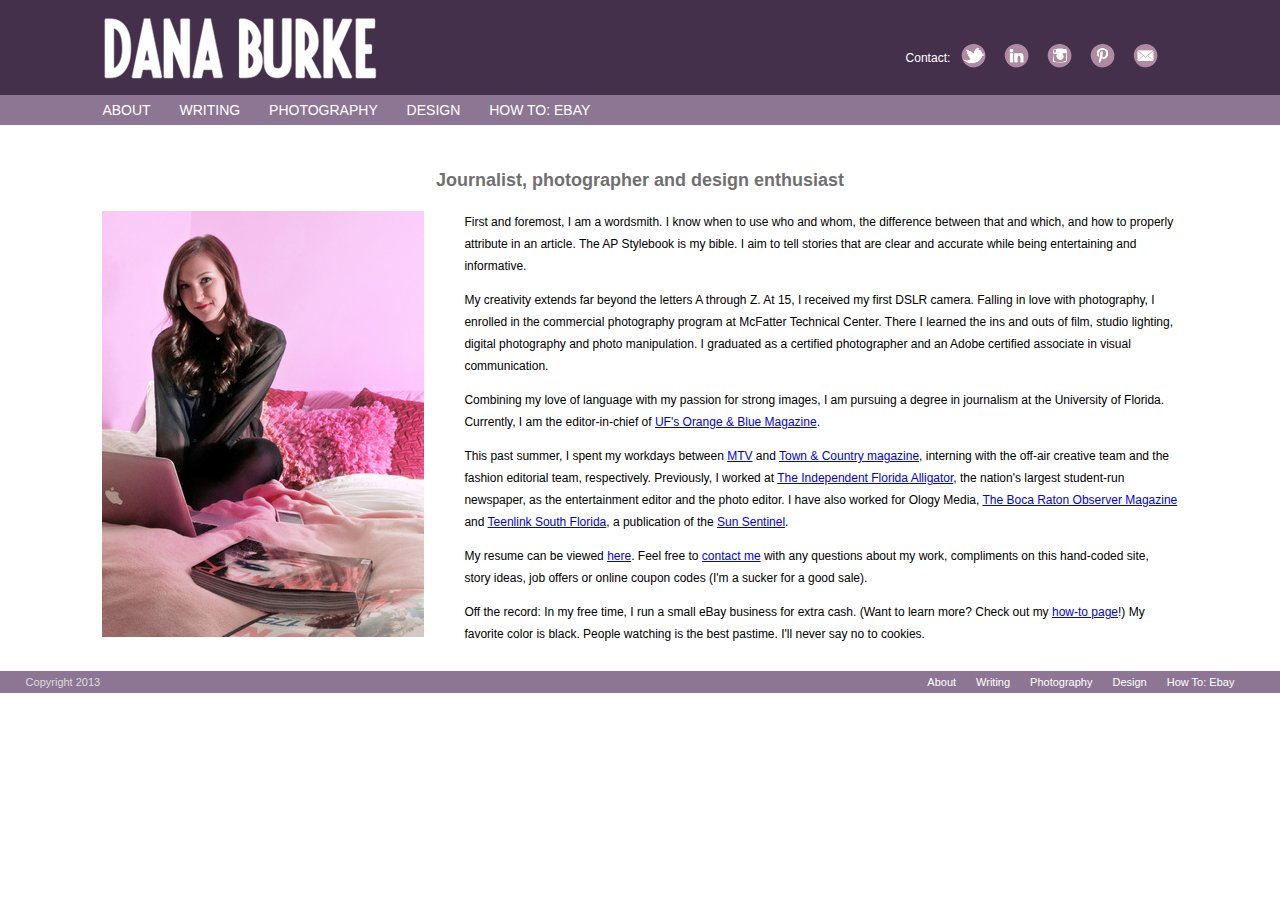
==== index.html @ 1979ba76 "updated css" ====
<!DOCTYPE html>
<html>
    <head>
        <title>Dana Burke: Journalist, Photographer and Design Enthusiast</title>
        <meta http-equiv="Content-Type" content="text/html; charset=UTF-8" />
        <link rel="stylesheet" href="css/base.css" />
    </head>
    <body>
    <header>
        <div id="social">
            <p>Contact:</p>
            <a href="http://www.twitter.com/dana_burke"><img src="images/twitter.png" alt="Twitter"/></a>
            <a href="http://www.linkedin.com/in/danamburke/"><img src="images/linkedin.png" alt="LinkedIn"/></a>
            <a href="http://www.instagram.com/dana_burke"><img src="images/instagram.png" alt="Instagram"/></a>
            <a href="http://www.pinterest.com/danaburke"><img src="images/pinterest.png" alt="Pinterest"/></a>
            <a href="mailto:dana@danaburke.com"><img src="images/mail.png" alt="email Dana Burke"/></a>
             </div>
        
             <div id="logo">
                 <a href="index.html"> <img src="images/logo.png" alt="Dana Burke"/> </a>
             </div>

<nav>
    <a href="index.html">About</a>
    <a href="writing.html">Writing</a>
    <a href="photography.html">Photography</a>
    <a href="design.html">Design</a>
    <a href="howto.html">How To: eBay</a>
 </nav>
        
         <h1>Dana Burke: Journalist, Photographer and Design Enthusiast</h1>
</header>
        
<article>
        <h2>Journalist, photographer and design enthusiast</h2>
    <div id="about">
    <img alt="Dana Burke" src="images/dana.jpg"/> </div> 
    <p>First and foremost, I am a wordsmith. I know when to use who and whom, the difference between that and which, and how to properly attribute in an article. The AP Stylebook is my bible. I aim to tell stories that are clear and accurate while being entertaining and informative.</p>
    <p>My creativity extends far beyond the letters A through Z. At 15, I received my first DSLR camera. Falling in love with photography, I enrolled in the commercial photography program at McFatter Technical Center. There I learned the ins and outs of film, studio lighting, digital photography and photo manipulation. I graduated as a certified photographer and an Adobe certified associate in visual communication.</p>
    <p>Combining my love of language with my passion for strong images, I am pursuing a degree in journalism at the University of Florida. Currently, I am the editor-in-chief of <a href="http://www.oandbmagazine.com">UF's Orange & Blue Magazine</a>.</p>
    <p>This past summer, I spent my workdays between <a href="http://www.mtv.com">MTV</a> and <a href="http://www.townandcountrymag.com/">Town & Country magazine</a>, interning with the off-air creative team and the fashion editorial team, respectively. Previously, I worked at <a href="http://www.alligator.org">The Independent Florida Alligator</a>, the nation's largest student-run newspaper, as the entertainment editor and the photo editor. I have also worked for Ology Media, <a href="http://www.bocaratonobserver.com/">The Boca Raton Observer Magazine</a> and <a href="http://www.sun-sentinel.com/teenlink/">Teenlink South Florida</a>, a publication of the <a href="http://www.sun-sentinel.com/">Sun Sentinel</a>.</p>
    <p>My resume can be viewed <a href="images/danaburke_site_resume.pdf">here</a>. Feel free to <a href="mailto:dana@danaburke.com">contact me</a> with any questions about my work, compliments on this hand-coded site, story ideas, job offers or online coupon codes (I'm a sucker for a good sale).</p>

<p>Off the record: In my free time, I run a small eBay business for extra cash. (Want to learn more? Check out my <a href="howto.html">how-to page</a>!) My favorite color is black. People watching is the best pastime. I'll never say no to cookies.</p>
        </article>
        <footer>
            <p>Copyright 2013
    <a href="howto.html">How To: Ebay</a>
    <a href="design.html">Design</a>
    <a href="photography.html">Photography</a>
    <a href="writing.html">Writing</a>
    <a href="index.html">About</a>   
            </p>
            
    <div id="bounce">
    <a href='#top'>Back to Top</a>
        </div>
      
        </footer>
        
    </body>
</html>
---- css/base.css ----
* {
    box-sizing: border-box;
      margin: 0;
    padding: 0;
}


header {
    background-color: #45304b;
    color: #ffffff;
    height: 105px;
    margin-bottom: 50px;
}

header h1 {
        line-height: 0px;
      margin-bottom: 0px;
    text-indent: -10000px;
}

#logo {
    height: 85px;
    margin: 0 0 10px 0;
    padding: 15px 8% 0px 8%; /* TRouBLe */
}
 
#social {
    float: right;
    margin-right: 8%;
}

#social p{
    font-family: helvetica, arial, sans-serif;
    font-size: 12px;
    padding: 15px 0 0 0px;
    margin: 32px 20px -20px -60px;
}

#social img{
    width: 25px;
    margin: -6px -5px;
}

header nav {
    clear: both;
    font-family: helvetica, arial, sans-serif;
    font-size: 14px;
    text-transform:uppercase;
    background-color: #8d7693;
    color: #ffffff;
    height: 30px;
    padding-top: 7px;
    padding-right: 0;
    padding-bottom: 0;
    padding-left: 8%;
}

header a {
    color: #ffffff;
    margin-right: 25px;
    text-decoration: none;
}

header a:hover {
    color: #FFF0F5;
    text-decoration: underline;
}

header a:active {
    text-decoration: underline;
}

body {
    font-size: 12px;
}

p {
    font-family: helvetica, arial, sans-serif;
    line-height: 22px;
    margin-bottom: 12px;
}

article {
    clear: both;
    margin: 5% 8% 2% 8%;
}

article h1 {
     font-size: 24px;
    color:#4D067D;
    font-family: helvetica, arial, sans-serif;
    line-height: 22px;
    padding-bottom: 10px;
    text-align: center;
}

article h2 {
     font-size: 18px;
    color:#707070;
    font-family: helvetica, arial, sans-serif;
    line-height: 22px;
    padding-bottom: 20px;
    text-align:center;
}

article img {
    border: 0px solid #ffffff;
    padding-right: 0px;
    float: left;
}

#about img{
padding-right: 40px;
padding-bottom: 2%;
}

#contact p {
padding-top:10px;
 float: none;
 clear: both;
 text-align: left;
align-content: center;
max-width: 60%;
margin: 0 20% 0 20%;
}

#clips {
    float: none;
     clear: both;
     text-align: center;
    align-content: center;
    }
    
#clips img{
    float: none;
    clear: both;
width: 25%;
margin-bottom: 30px;
margin-right: 40px;
    margin-left: 30px;
    border: 2px;
border-style:solid;
border-color: #000000; 
}

#photography {
    float: none;
     clear: both;
     text-align: center;
    align-content: center;
    }

#photography img{
    float: none;
    clear: both;
    width:90%;
    max-width: 600px;
    margin-top: 0;
    margin-right: 5%;
    margin-bottom: 0px;
    margin-left: 5%;
}

#photography p{
    color: #aaaaaa;
    line-height: 16px;
    float: none;
    clear: both;
    margin: 0px 10% 50px 10%;
}

#design {
    float: none;
     clear: both;
     text-align: center;
    align-content: center;
    }

#design img {
    float: none;
    clear: both;
    align-content: center;
width: 20%;
margin: 15px 5% 25px 5%;
    
border: 2px;
border-style:solid;
border-color: #000000; 
}

footer {
    clear: both;
    margin-bottom: -16px;
    font-family: helvetica, arial, sans-serif;
    font-size: 11px;
    background-color: #8d7693;
    color: #dddddd;
    padding-left: 2%;
    padding-right: 2%;
}

footer a {
    color: #ffffff;
    float: right;
    padding-right: 20px;
    text-decoration: none;
}

footer a:hover {
    text-decoration: underline;
}

#bounce a{
    display:none;
     line-height: 0px;
      margin-top: 0px;
    text-indent: -10000px;
}


@media screen and (max-width: 700px) {
    
    * {
    box-sizing: border-box;
      margin: 0px;
    padding: 0px;
    }
    
    * img {
        max-width: 300px;
    }

    header {
        float: none;
        height: 375px;
        padding: 0px;
        margin: 0px;
    }
    
    #social {
        text-align:center;
    float: none;
    margin-left: 10%;
    }
    
    #social p{
    float: none;
    padding: 0;
    margin: 0;
    line-height: 0;
    visibility:hidden;
    }
    
    #social img{
        align-content:center;
        width: 30px;
        clear: both;
        padding: 0;
        margin: 25px -10px 0 0;
    }
    
    #logo {
        margin: 0;
        text-align:center;
    }
    
    #logo img{
        clear: both;
     width: 100%;
        padding: 5px 20px 10px 20px;
    }
    
    #about img {
        width: 100%;
        padding-right: 20px;
        padding-left: 20px;
        padding-bottom: 20px;
    }
    
    body { 
        margin: 0%;
        padding: 0px;
    }    
    
    header nav {
        height: 0px;
        padding: 0;
        margin: 15px 10% 0 10%;
        
        
}

nav a {
    font-family: helvetica, arial, sans-serif;
    font-size: 16px;
    text-transform:uppercase;
    background-color: #8d7693;
    border-radius: 10px;
    color: #ffffff;
    text-align: center;
    display: block;
    text-decoration: none;
    text-align: center;
    align-content: center;
    width: 100%;
    line-height: 30px;
    margin-top: 10px;
}

nav a:hover {
    color: #FFF0F5;
        text-decoration: underline;
}
        
 article h1, h2 {
            text-align: center;
            margin-top: 0px;
            padding: 10px 0 15px 0;
        line-height: 30px;
    }
    
p {
        font-size: 12px;
        padding: 5px;
    }
    
#clips {
    float: none;
     clear: both;
     text-align: center;
    align-content: center;
    }
    
#clips img{
    float: none;
    clear: both;
    width: 100%;
    margin-bottom: 30px;
    margin-right: 0px;
    margin-left: 0px;
}    

#photography {
    float: none;
     clear: both;
     text-align: center;
    align-content: center;
    }

    
#photography img{
    float: none;
    clear: both;
    width: 100%;
    margin-top: 0;
    margin-right: 0px;
    margin-bottom: 5px;
    margin-left: 0px;
}
    
    #photography p{
    color: #aaaaaa;
    line-height: 16px;
    float: none;
    clear: both;
     margin: 0 10% 50px 10%;
    }

    #design {
        float: none;
        clear: both;
        text-align: center;
    align-content: center;
    }

#design img{
    float: none;
    clear: both;
    width: 100%;
    margin-top: 0;
    margin-right: 0px;
    margin-bottom: 25px;
    margin-left: 0px;
}
    
#contact {
    float: none;
    align-content: center;
    }

#contact img{
    width: 100%;
    padding-bottom: 10px;
    padding-right: 30px;
    padding-left: 30px;
}

    
footer {
        padding: 0 10%;
    }
    
footer a{
        display:none;
     line-height: 0px;
      margin-top: 0px;
    text-indent: -10000px;
    }
    
footer #bounce a{
    display:block;
    visibility:visible;
    font-family: helvetica, arial, sans-serif;
    font-size: 16px;
    color: #8d7693;
    text-transform:uppercase;
    background-color: #ffffff;
    border-color:#8d7693;
    border-style:solid;
    border-radius: 10px;
    text-decoration: none;
    text-align: center;
    align-content: center;
    width: 100%;
    line-height: 30px;
    text-indent: 10px;
    margin-top: -5px;
    margin-bottom: 15px;
    }
    
footer #bounce a:hover{
    text-decoration: underline;
    }
}
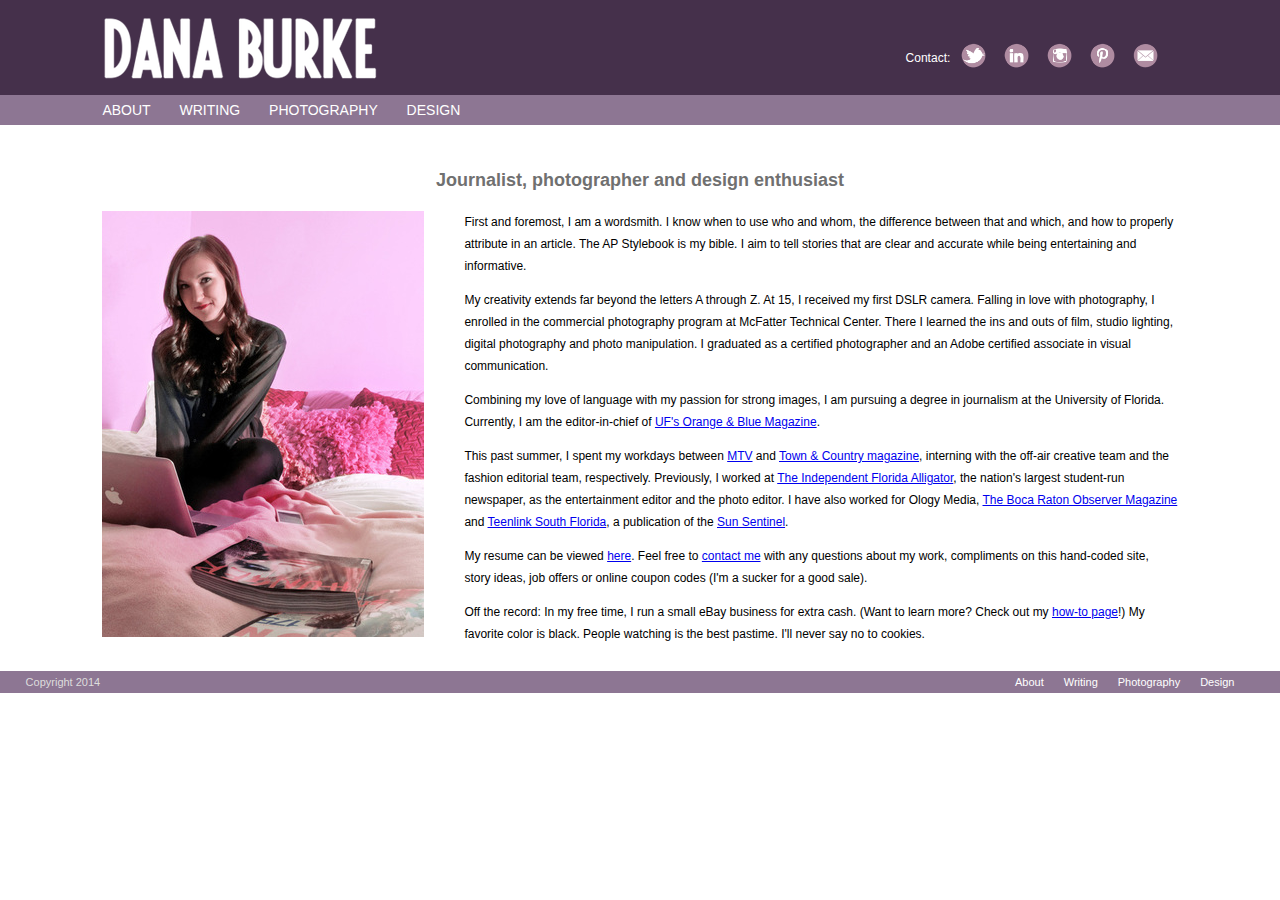
==== commit c67f0a74: "deleted how to" ====
--- a/index.html
+++ b/index.html
@@ -25,7 +25,6 @@
     <a href="writing.html">Writing</a>
     <a href="photography.html">Photography</a>
     <a href="design.html">Design</a>
-    <a href="howto.html">How To: eBay</a>
  </nav>
         
          <h1>Dana Burke: Journalist, Photographer and Design Enthusiast</h1>
@@ -44,8 +43,7 @@
 <p>Off the record: In my free time, I run a small eBay business for extra cash. (Want to learn more? Check out my <a href="howto.html">how-to page</a>!) My favorite color is black. People watching is the best pastime. I'll never say no to cookies.</p>
         </article>
         <footer>
-            <p>Copyright 2013
-    <a href="howto.html">How To: Ebay</a>
+            <p>Copyright 2014
     <a href="design.html">Design</a>
     <a href="photography.html">Photography</a>
     <a href="writing.html">Writing</a>
--- a/css/base.css
+++ b/css/base.css
@@ -90,7 +90,7 @@
     color:#4D067D;
     font-family: helvetica, arial, sans-serif;
     line-height: 22px;
-    padding-bottom: 10px;
+    margin-bottom: 10px;
     text-align: center;
 }
 
@@ -99,8 +99,26 @@
     color:#707070;
     font-family: helvetica, arial, sans-serif;
     line-height: 22px;
-    padding-bottom: 20px;
+    margin-bottom: 20px;
     text-align:center;
+}
+
+article h3 {
+     font-size: 16px;
+    color:#000000;
+    font-family: helvetica, arial, sans-serif;
+    line-height: 22px;
+    margin-bottom: 20px;
+
+}
+
+article h4 {
+     font-size: 14px;
+    color:#707070;
+    font-family: helvetica, arial, sans-serif;
+    line-height: 22px;
+    margin-bottom: 5px;
+
 }
 
 article img {
@@ -112,6 +130,28 @@
 #about img{
 padding-right: 40px;
 padding-bottom: 2%;
+}
+
+#ebay img{
+max-width: 400px;
+padding: 0 50px 30px 0px;
+}
+
+#korrie img{
+    clear: both;
+    float: right;
+    max-width: 400px;
+padding: 0 0px 0px 50px;
+}
+ 
+#korrie p{
+    clear: both;
+    float: right;
+      font-size: 10px;
+    color:#707070;
+    font-family: helvetica, arial, sans-serif;
+    line-height: 12px;
+    padding: 0 0 10px 100px;
 }
 
 #contact p {
@@ -188,6 +228,48 @@
 border-color: #000000; 
 }
 
+#video {
+    float: none;
+    text-align: center;
+    width: 100%;
+    max-width: 800px;
+    margin-left:auto;
+    margin-right: auto;
+    height: auto;
+    margin-bottom: 30px;
+    margin-top: 15px;
+    }
+
+.video-wrapper {
+	width: 600px;
+	max-width: 100%;
+}
+
+.video-container {
+	position: relative;
+	padding-bottom: 56.25%;
+	padding-top: 30px;
+	height: 0;
+	overflow: hidden;
+}
+
+.video-container iframe,  
+.video-container object,  
+.video-container embed {
+	position: absolute;
+	top: 0;
+	left: 0;
+	width: 100%;
+	height: 100%;
+}
+
+#tips {
+    background: #FFF0F5;
+    padding: 40px;
+    border-radius: 30px;
+    margin-bottom: 40px;
+}
+
 footer {
     clear: both;
     margin-bottom: -16px;
@@ -275,6 +357,24 @@
         padding-right: 20px;
         padding-left: 20px;
         padding-bottom: 20px;
+    }
+    
+    #ebay img {
+        width: 60%;
+        padding-right: 20px;
+        padding-bottom: 15px;
+    }
+    
+    #korrie img{
+          width: 100%;
+        max-width: 300px;
+        padding-left: 25px;
+    }
+    
+    #korrie p{
+        margin-bottom: 0px;
+        padding-bottom: 15px;
+        padding-left: 25px;
     }
     
     body { 
@@ -394,6 +494,9 @@
     padding-right: 30px;
     padding-left: 30px;
 }
+    
+#video {
+    }
 
     
 footer {
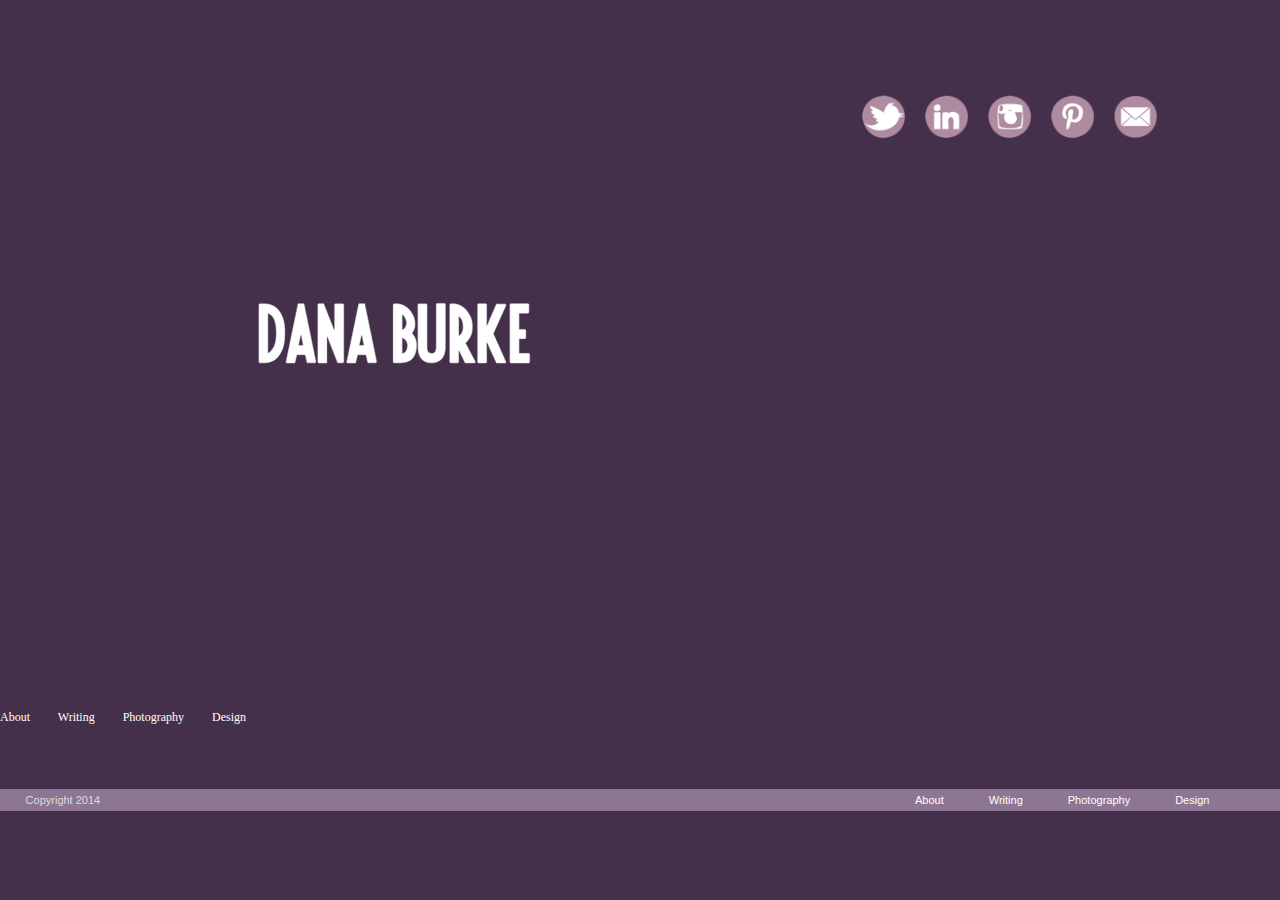
==== commit 1970caca: "updated home page" ====
--- a/index.html
+++ b/index.html
@@ -1,14 +1,13 @@
 <!DOCTYPE html>
 <html>
     <head>
-        <title>Dana Burke: Journalist, Photographer and Design Enthusiast</title>
+        <title>DANA BURKE</title>
         <meta http-equiv="Content-Type" content="text/html; charset=UTF-8" />
-        <link rel="stylesheet" href="css/base.css" />
+        <link rel="stylesheet" href="css/home.css" />
     </head>
     <body>
     <header>
         <div id="social">
-            <p>Contact:</p>
             <a href="http://www.twitter.com/dana_burke"><img src="images/twitter.png" alt="Twitter"/></a>
             <a href="http://www.linkedin.com/in/danamburke/"><img src="images/linkedin.png" alt="LinkedIn"/></a>
             <a href="http://www.instagram.com/dana_burke"><img src="images/instagram.png" alt="Instagram"/></a>
@@ -27,20 +26,7 @@
     <a href="design.html">Design</a>
  </nav>
         
-         <h1>Dana Burke: Journalist, Photographer and Design Enthusiast</h1>
-</header>
-        
 <article>
-        <h2>Journalist, photographer and design enthusiast</h2>
-    <div id="about">
-    <img alt="Dana Burke" src="images/dana.jpg"/> </div> 
-    <p>First and foremost, I am a wordsmith. I know when to use who and whom, the difference between that and which, and how to properly attribute in an article. The AP Stylebook is my bible. I aim to tell stories that are clear and accurate while being entertaining and informative.</p>
-    <p>My creativity extends far beyond the letters A through Z. At 15, I received my first DSLR camera. Falling in love with photography, I enrolled in the commercial photography program at McFatter Technical Center. There I learned the ins and outs of film, studio lighting, digital photography and photo manipulation. I graduated as a certified photographer and an Adobe certified associate in visual communication.</p>
-    <p>Combining my love of language with my passion for strong images, I am pursuing a degree in journalism at the University of Florida. Currently, I am the editor-in-chief of <a href="http://www.oandbmagazine.com">UF's Orange & Blue Magazine</a>.</p>
-    <p>This past summer, I spent my workdays between <a href="http://www.mtv.com">MTV</a> and <a href="http://www.townandcountrymag.com/">Town & Country magazine</a>, interning with the off-air creative team and the fashion editorial team, respectively. Previously, I worked at <a href="http://www.alligator.org">The Independent Florida Alligator</a>, the nation's largest student-run newspaper, as the entertainment editor and the photo editor. I have also worked for Ology Media, <a href="http://www.bocaratonobserver.com/">The Boca Raton Observer Magazine</a> and <a href="http://www.sun-sentinel.com/teenlink/">Teenlink South Florida</a>, a publication of the <a href="http://www.sun-sentinel.com/">Sun Sentinel</a>.</p>
-    <p>My resume can be viewed <a href="images/danaburke_site_resume.pdf">here</a>. Feel free to <a href="mailto:dana@danaburke.com">contact me</a> with any questions about my work, compliments on this hand-coded site, story ideas, job offers or online coupon codes (I'm a sucker for a good sale).</p>
-
-<p>Off the record: In my free time, I run a small eBay business for extra cash. (Want to learn more? Check out my <a href="howto.html">how-to page</a>!) My favorite color is black. People watching is the best pastime. I'll never say no to cookies.</p>
         </article>
         <footer>
             <p>Copyright 2014
--- a/css/home.css
+++ b/css/home.css
@@ -0,0 +1,527 @@
+* {
+    box-sizing: border-box;
+      margin: 0;
+    padding: 0;
+}
+
+
+header {
+    background-color: #45304b;
+    color: #ffffff;
+    height: 200px;
+    padding-top: 100px;
+}
+
+header h1 {
+        line-height: 0px;
+      margin-bottom: 0px;
+}
+
+#logo {
+    height: 300px;
+    margin: 0 0 10px 0;
+    padding: 200px 20% 400px 20%; /* TRouBLe */
+}
+ 
+#social {
+    float: right;
+    margin-right: 8%;
+}
+
+#social p{
+    font-family: helvetica, arial, sans-serif;
+    font-size: 12px;
+    padding: 15px 0 0 0px;
+    margin: 32px 20px -20px -60px;
+}
+
+#social img{
+    width: 45px;
+    margin: -6px -5px;
+}
+
+header nav {
+    clear: both;
+}
+
+header a {
+    color: #ffffff;
+    margin-right: 25px;
+    text-decoration: none;
+}
+
+header a:hover {
+    color: #FFF0F5;
+    text-decoration: underline;
+}
+
+header a:active {
+    text-decoration: underline;
+}
+
+body {
+    font-size: 12px;
+    background-color: #45304b;
+}
+
+p {
+    font-family: helvetica, arial, sans-serif;
+    line-height: 22px;
+    margin-bottom: 12px;
+}
+
+article {
+    clear: both;
+    margin: 5% 8% 2% 8%;
+}
+
+article h1 {
+     font-size: 24px;
+    color:#4D067D;
+    font-family: helvetica, arial, sans-serif;
+    line-height: 22px;
+    margin-bottom: 10px;
+    text-align: center;
+}
+
+article h2 {
+     font-size: 18px;
+    color:#707070;
+    font-family: helvetica, arial, sans-serif;
+    line-height: 22px;
+    margin-bottom: 20px;
+    text-align:center;
+}
+
+article h3 {
+     font-size: 16px;
+    color:#000000;
+    font-family: helvetica, arial, sans-serif;
+    line-height: 22px;
+    margin-bottom: 20px;
+
+}
+
+article h4 {
+     font-size: 14px;
+    color:#707070;
+    font-family: helvetica, arial, sans-serif;
+    line-height: 22px;
+    margin-bottom: 5px;
+
+}
+
+article img {
+    border: 0px solid #ffffff;
+    padding-right: 0px;
+    float: left;
+}
+
+#about img{
+padding-right: 40px;
+padding-bottom: 2%;
+}
+
+#ebay img{
+max-width: 400px;
+padding: 0 50px 30px 0px;
+}
+
+#korrie img{
+    clear: both;
+    float: right;
+    max-width: 400px;
+padding: 0 0px 0px 50px;
+}
+ 
+#korrie p{
+    clear: both;
+    float: right;
+      font-size: 10px;
+    color:#707070;
+    font-family: helvetica, arial, sans-serif;
+    line-height: 12px;
+    padding: 0 0 10px 100px;
+}
+
+#contact p {
+padding-top:10px;
+ float: none;
+ clear: both;
+ text-align: left;
+align-content: center;
+max-width: 60%;
+margin: 0 20% 0 20%;
+}
+
+#clips {
+    float: none;
+     clear: both;
+     text-align: center;
+    align-content: center;
+    }
+    
+#clips img{
+    float: none;
+    clear: both;
+width: 25%;
+margin-bottom: 30px;
+margin-right: 40px;
+    margin-left: 30px;
+    border: 2px;
+border-style:solid;
+border-color: #000000; 
+}
+
+#photography {
+    float: none;
+     clear: both;
+     text-align: center;
+    align-content: center;
+    }
+
+#photography img{
+    float: none;
+    clear: both;
+    width:90%;
+    max-width: 600px;
+    margin-top: 0;
+    margin-right: 5%;
+    margin-bottom: 0px;
+    margin-left: 5%;
+}
+
+#photography p{
+    color: #aaaaaa;
+    line-height: 16px;
+    float: none;
+    clear: both;
+    margin: 0px 10% 50px 10%;
+}
+
+#design {
+    float: none;
+     clear: both;
+     text-align: center;
+    align-content: center;
+    }
+
+#design img {
+    float: none;
+    clear: both;
+    align-content: center;
+width: 20%;
+margin: 15px 5% 25px 5%;
+    
+border: 2px;
+border-style:solid;
+border-color: #000000; 
+}
+
+#video {
+    float: none;
+    text-align: center;
+    width: 100%;
+    max-width: 800px;
+    margin-left:auto;
+    margin-right: auto;
+    height: auto;
+    margin-bottom: 30px;
+    margin-top: 15px;
+    }
+
+.video-wrapper {
+	width: 600px;
+	max-width: 100%;
+}
+
+.video-container {
+	position: relative;
+	padding-bottom: 56.25%;
+	padding-top: 30px;
+	height: 0;
+	overflow: hidden;
+}
+
+.video-container iframe,  
+.video-container object,  
+.video-container embed {
+	position: absolute;
+	top: 0;
+	left: 0;
+	width: 100%;
+	height: 100%;
+}
+
+#tips {
+    background: #FFF0F5;
+    padding: 40px;
+    border-radius: 30px;
+    margin-bottom: 40px;
+}
+
+footer {
+    clear: both;
+    margin-bottom: -16px;
+    font-family: helvetica, arial, sans-serif;
+    font-size: 11px;
+    background-color: #8d7693;
+    color: #dddddd;
+    padding-left: 2%;
+    padding-right: 2%;
+}
+
+footer a {
+    color: #ffffff;
+    float: right;
+    padding-right: 20px;
+    text-decoration: none;
+}
+
+footer a:hover {
+    text-decoration: underline;
+}
+
+#bounce a{
+    display:none;
+     line-height: 0px;
+      margin-top: 0px;
+    text-indent: -10000px;
+}
+
+
+@media screen and (max-width: 700px) {
+    
+    * {
+    box-sizing: border-box;
+      margin: 0px;
+    padding: 0px;
+    }
+    
+    * img {
+        max-width: 300px;
+    }
+
+    header {
+        float: none;
+        height: 375px;
+        padding: 0px;
+        margin: 0px;
+    }
+    
+    #social {
+        text-align:center;
+    float: none;
+    margin-left: 10%;
+    }
+    
+    #social p{
+    float: none;
+    padding: 0;
+    margin: 0;
+    line-height: 0;
+    visibility:hidden;
+    }
+    
+    #social img{
+        align-content:center;
+        width: 30px;
+        clear: both;
+        padding: 0;
+        margin: 25px -10px 0 0;
+    }
+    
+    #logo {
+        margin: 0;
+        text-align:center;
+    }
+    
+    #logo img{
+        clear: both;
+     width: 100%;
+        padding: 5px 20px 10px 20px;
+    }
+    
+    #about img {
+        width: 100%;
+        padding-right: 20px;
+        padding-left: 20px;
+        padding-bottom: 20px;
+    }
+    
+    #ebay img {
+        width: 60%;
+        padding-right: 20px;
+        padding-bottom: 15px;
+    }
+    
+    #korrie img{
+          width: 100%;
+        max-width: 300px;
+        padding-left: 25px;
+    }
+    
+    #korrie p{
+        margin-bottom: 0px;
+        padding-bottom: 15px;
+        padding-left: 25px;
+    }
+    
+    body { 
+        margin: 0%;
+        padding: 0px;
+    }    
+    
+    header nav {
+        height: 0px;
+        padding: 0;
+        margin: 15px 10% 0 10%;
+        
+        
+}
+
+nav a {
+    font-family: helvetica, arial, sans-serif;
+    font-size: 16px;
+    text-transform:uppercase;
+    background-color: #8d7693;
+    border-radius: 10px;
+    color: #ffffff;
+    text-align: center;
+    display: block;
+    text-decoration: none;
+    text-align: center;
+    align-content: center;
+    width: 100%;
+    line-height: 30px;
+    margin-top: 10px;
+}
+
+nav a:hover {
+    color: #FFF0F5;
+        text-decoration: underline;
+}
+        
+ article h1, h2 {
+            text-align: center;
+            margin-top: 0px;
+            padding: 10px 0 15px 0;
+        line-height: 30px;
+    }
+    
+p {
+        font-size: 12px;
+        padding: 5px;
+    }
+    
+#clips {
+    float: none;
+     clear: both;
+     text-align: center;
+    align-content: center;
+    }
+    
+#clips img{
+    float: none;
+    clear: both;
+    width: 100%;
+    margin-bottom: 30px;
+    margin-right: 0px;
+    margin-left: 0px;
+}    
+
+#photography {
+    float: none;
+     clear: both;
+     text-align: center;
+    align-content: center;
+    }
+
+    
+#photography img{
+    float: none;
+    clear: both;
+    width: 100%;
+    margin-top: 0;
+    margin-right: 0px;
+    margin-bottom: 5px;
+    margin-left: 0px;
+}
+    
+    #photography p{
+    color: #aaaaaa;
+    line-height: 16px;
+    float: none;
+    clear: both;
+     margin: 0 10% 50px 10%;
+    }
+
+    #design {
+        float: none;
+        clear: both;
+        text-align: center;
+    align-content: center;
+    }
+
+#design img{
+    float: none;
+    clear: both;
+    width: 100%;
+    margin-top: 0;
+    margin-right: 0px;
+    margin-bottom: 25px;
+    margin-left: 0px;
+}
+    
+#contact {
+    float: none;
+    align-content: center;
+    }
+
+#contact img{
+    width: 100%;
+    padding-bottom: 10px;
+    padding-right: 30px;
+    padding-left: 30px;
+}
+    
+#video {
+    }
+
+    
+footer {
+        padding: 0 10%;
+    }
+    
+footer a{
+        display:none;
+     line-height: 0px;
+      margin-top: 0px;
+    text-indent: -10000px;
+    }
+    
+footer #bounce a{
+    display:block;
+    visibility:visible;
+    font-family: helvetica, arial, sans-serif;
+    font-size: 16px;
+    color: #8d7693;
+    text-transform:uppercase;
+    background-color: #ffffff;
+    border-color:#8d7693;
+    border-style:solid;
+    border-radius: 10px;
+    text-decoration: none;
+    text-align: center;
+    align-content: center;
+    width: 100%;
+    line-height: 30px;
+    text-indent: 10px;
+    margin-top: -5px;
+    margin-bottom: 15px;
+    }
+    
+footer #bounce a:hover{
+    text-decoration: underline;
+    }
+}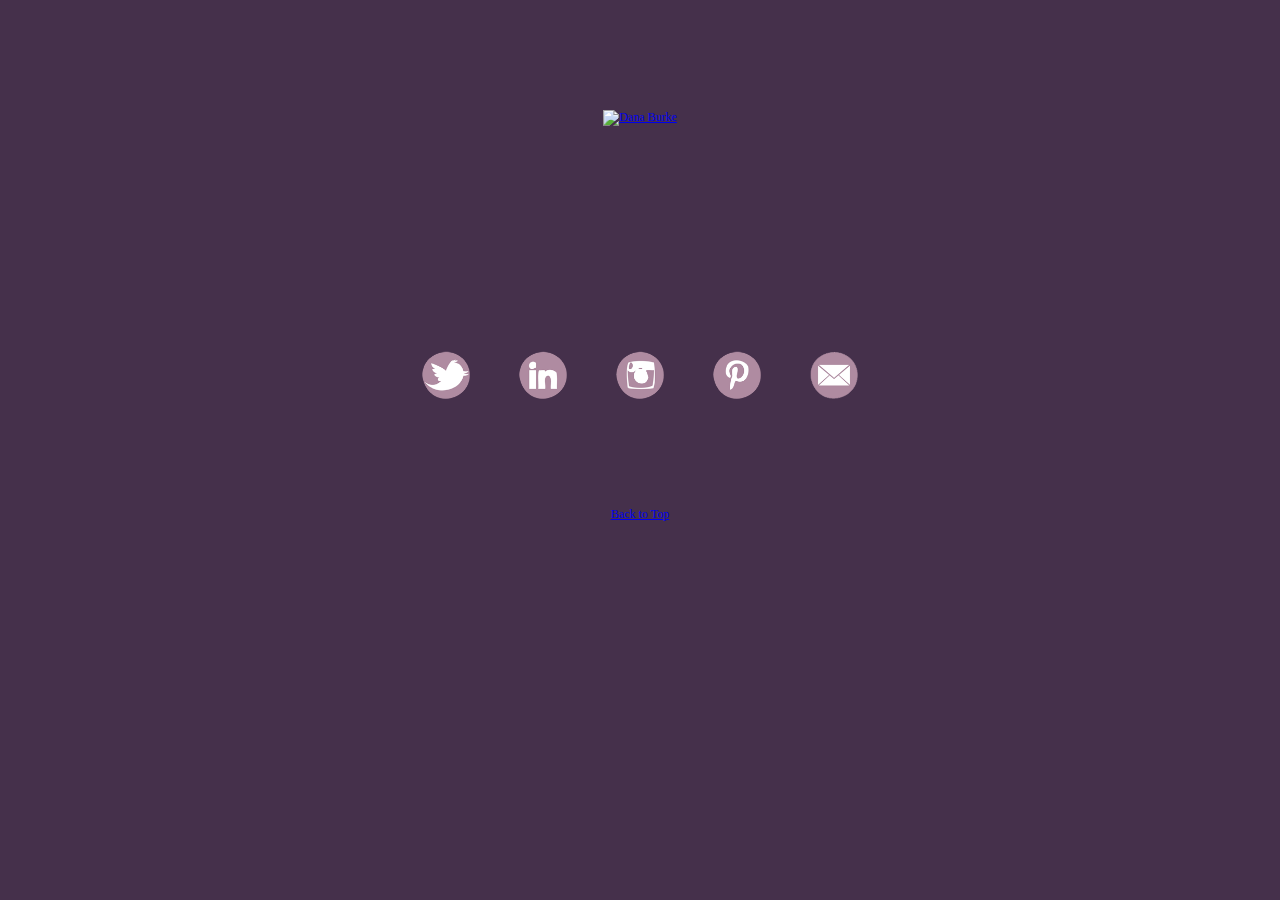
==== commit 0e4ca82a: "simplified home page" ====
--- a/index.html
+++ b/index.html
@@ -7,33 +7,28 @@
     </head>
     <body>
     <header>
-        <div id="social">
+        <div id="logo">
+                 <a href="index.html"> <img src="images/db_white.png" alt="Dana Burke"/> </a>
+             </div>
+        </header>
+        
+<article>
+ 
+     <div id="social"><p>
             <a href="http://www.twitter.com/dana_burke"><img src="images/twitter.png" alt="Twitter"/></a>
             <a href="http://www.linkedin.com/in/danamburke/"><img src="images/linkedin.png" alt="LinkedIn"/></a>
             <a href="http://www.instagram.com/dana_burke"><img src="images/instagram.png" alt="Instagram"/></a>
             <a href="http://www.pinterest.com/danaburke"><img src="images/pinterest.png" alt="Pinterest"/></a>
-            <a href="mailto:dana@danaburke.com"><img src="images/mail.png" alt="email Dana Burke"/></a>
+         <a href="mailto:dana@danaburke.com"><img src="images/mail.png" alt="email Dana Burke"/></a></p>
              </div>
+    
+    <p></p>
+    
+        </article>
         
-             <div id="logo">
-                 <a href="index.html"> <img src="images/logo.png" alt="Dana Burke"/> </a>
-             </div>
-
-<nav>
-    <a href="index.html">About</a>
-    <a href="writing.html">Writing</a>
-    <a href="photography.html">Photography</a>
-    <a href="design.html">Design</a>
- </nav>
-        
-<article>
-        </article>
         <footer>
-            <p>Copyright 2014
-    <a href="design.html">Design</a>
-    <a href="photography.html">Photography</a>
-    <a href="writing.html">Writing</a>
-    <a href="index.html">About</a>   
+            <p>
+                <nav>
             </p>
             
     <div id="bounce">
--- a/css/home.css
+++ b/css/home.css
@@ -2,62 +2,44 @@
     box-sizing: border-box;
       margin: 0;
     padding: 0;
+        text-align:center;
 }
 
 
 header {
     background-color: #45304b;
     color: #ffffff;
+    height: 0px;
+    padding-top: 100px;
+}
+
+#logo {
     height: 200px;
-    padding-top: 100px;
-}
-
-header h1 {
-        line-height: 0px;
-      margin-bottom: 0px;
-}
-
-#logo {
-    height: 300px;
-    margin: 0 0 10px 0;
-    padding: 200px 20% 400px 20%; /* TRouBLe */
+    padding: 0px; /* TRouBLe */
+}
+
+#logo img {
+    width: 100%;
+    margin: 10px 0 10px 0;
+    padding: 0 20%; /* TRouBLe */
 }
  
 #social {
-    float: right;
-    margin-right: 8%;
-}
-
-#social p{
-    font-family: helvetica, arial, sans-serif;
-    font-size: 12px;
-    padding: 15px 0 0 0px;
-    margin: 32px 20px -20px -60px;
+    width: 100%;
+    margin: 250px 0 0 0; /* TRouBLe */
+}
+
+#social p {
+    width:100%;
+    margin: 0; /* TRouBLe */
 }
 
 #social img{
-    width: 45px;
-    margin: -6px -5px;
-}
-
-header nav {
-    clear: both;
-}
-
-header a {
-    color: #ffffff;
-    margin-right: 25px;
-    text-decoration: none;
-}
-
-header a:hover {
-    color: #FFF0F5;
-    text-decoration: underline;
-}
-
-header a:active {
-    text-decoration: underline;
-}
+    width: 50px;
+    margin-right: 20px;
+    margin-left: 20px;
+}
+
 
 body {
     font-size: 12px;
@@ -66,220 +48,35 @@
 
 p {
     font-family: helvetica, arial, sans-serif;
-    line-height: 22px;
-    margin-bottom: 12px;
-}
-
-article {
-    clear: both;
-    margin: 5% 8% 2% 8%;
-}
-
-article h1 {
-     font-size: 24px;
-    color:#4D067D;
-    font-family: helvetica, arial, sans-serif;
-    line-height: 22px;
-    margin-bottom: 10px;
-    text-align: center;
-}
-
-article h2 {
-     font-size: 18px;
-    color:#707070;
-    font-family: helvetica, arial, sans-serif;
-    line-height: 22px;
-    margin-bottom: 20px;
-    text-align:center;
-}
-
-article h3 {
-     font-size: 16px;
-    color:#000000;
-    font-family: helvetica, arial, sans-serif;
-    line-height: 22px;
-    margin-bottom: 20px;
-
-}
-
-article h4 {
-     font-size: 14px;
-    color:#707070;
-    font-family: helvetica, arial, sans-serif;
-    line-height: 22px;
-    margin-bottom: 5px;
-
-}
+    clear: both;
+    margin: 100px 0;
+    color: #ffffff;
+    font-size: 26px;
+    text-transform:uppercase;
+}
+
+
 
 article img {
     border: 0px solid #ffffff;
-    padding-right: 0px;
-    float: left;
-}
-
-#about img{
-padding-right: 40px;
-padding-bottom: 2%;
-}
-
-#ebay img{
-max-width: 400px;
-padding: 0 50px 30px 0px;
-}
-
-#korrie img{
-    clear: both;
-    float: right;
-    max-width: 400px;
-padding: 0 0px 0px 50px;
-}
- 
-#korrie p{
-    clear: both;
-    float: right;
-      font-size: 10px;
-    color:#707070;
-    font-family: helvetica, arial, sans-serif;
-    line-height: 12px;
-    padding: 0 0 10px 100px;
-}
-
-#contact p {
-padding-top:10px;
- float: none;
- clear: both;
- text-align: left;
-align-content: center;
-max-width: 60%;
-margin: 0 20% 0 20%;
-}
-
-#clips {
-    float: none;
-     clear: both;
-     text-align: center;
-    align-content: center;
-    }
-    
-#clips img{
-    float: none;
-    clear: both;
-width: 25%;
-margin-bottom: 30px;
-margin-right: 40px;
-    margin-left: 30px;
-    border: 2px;
-border-style:solid;
-border-color: #000000; 
-}
-
-#photography {
-    float: none;
-     clear: both;
-     text-align: center;
-    align-content: center;
-    }
-
-#photography img{
-    float: none;
-    clear: both;
-    width:90%;
-    max-width: 600px;
-    margin-top: 0;
-    margin-right: 5%;
-    margin-bottom: 0px;
-    margin-left: 5%;
-}
-
-#photography p{
-    color: #aaaaaa;
-    line-height: 16px;
-    float: none;
-    clear: both;
-    margin: 0px 10% 50px 10%;
-}
-
-#design {
-    float: none;
-     clear: both;
-     text-align: center;
-    align-content: center;
-    }
-
-#design img {
-    float: none;
-    clear: both;
-    align-content: center;
-width: 20%;
-margin: 15px 5% 25px 5%;
-    
-border: 2px;
-border-style:solid;
-border-color: #000000; 
-}
-
-#video {
-    float: none;
-    text-align: center;
-    width: 100%;
-    max-width: 800px;
-    margin-left:auto;
-    margin-right: auto;
-    height: auto;
-    margin-bottom: 30px;
-    margin-top: 15px;
-    }
-
-.video-wrapper {
-	width: 600px;
-	max-width: 100%;
-}
-
-.video-container {
-	position: relative;
-	padding-bottom: 56.25%;
-	padding-top: 30px;
-	height: 0;
-	overflow: hidden;
-}
-
-.video-container iframe,  
-.video-container object,  
-.video-container embed {
-	position: absolute;
-	top: 0;
-	left: 0;
-	width: 100%;
-	height: 100%;
-}
-
-#tips {
-    background: #FFF0F5;
-    padding: 40px;
-    border-radius: 30px;
-    margin-bottom: 40px;
-}
-
-footer {
-    clear: both;
-    margin-bottom: -16px;
-    font-family: helvetica, arial, sans-serif;
-    font-size: 11px;
-    background-color: #8d7693;
-    color: #dddddd;
-    padding-left: 2%;
-    padding-right: 2%;
-}
-
-footer a {
+}
+
+
+article a {
     color: #ffffff;
-    float: right;
-    padding-right: 20px;
     text-decoration: none;
 }
 
-footer a:hover {
+article a:hover {
+    color: #FFF0F5;
     text-decoration: underline;
+}
+
+article a:active {
+    text-decoration: underline;
+}
+
+
 }
 
 #bounce a{
@@ -304,7 +101,7 @@
 
     header {
         float: none;
-        height: 375px;
+        height: 75px;
         padding: 0px;
         margin: 0px;
     }
@@ -312,7 +109,7 @@
     #social {
         text-align:center;
     float: none;
-    margin-left: 10%;
+    margin-left: 0%;
     }
     
     #social p{
@@ -320,26 +117,24 @@
     padding: 0;
     margin: 0;
     line-height: 0;
-    visibility:hidden;
     }
     
     #social img{
-        align-content:center;
-        width: 30px;
+        width: 50px;
         clear: both;
         padding: 0;
-        margin: 25px -10px 0 0;
+        margin: 0 10px;
     }
     
     #logo {
         margin: 0;
         text-align:center;
+        height: 100px;
     }
     
     #logo img{
-        clear: both;
-     width: 100%;
-        padding: 5px 20px 10px 20px;
+        height: 70px;
+        padding: 0px 0% 0px 0%;
     }
     
     #about img {
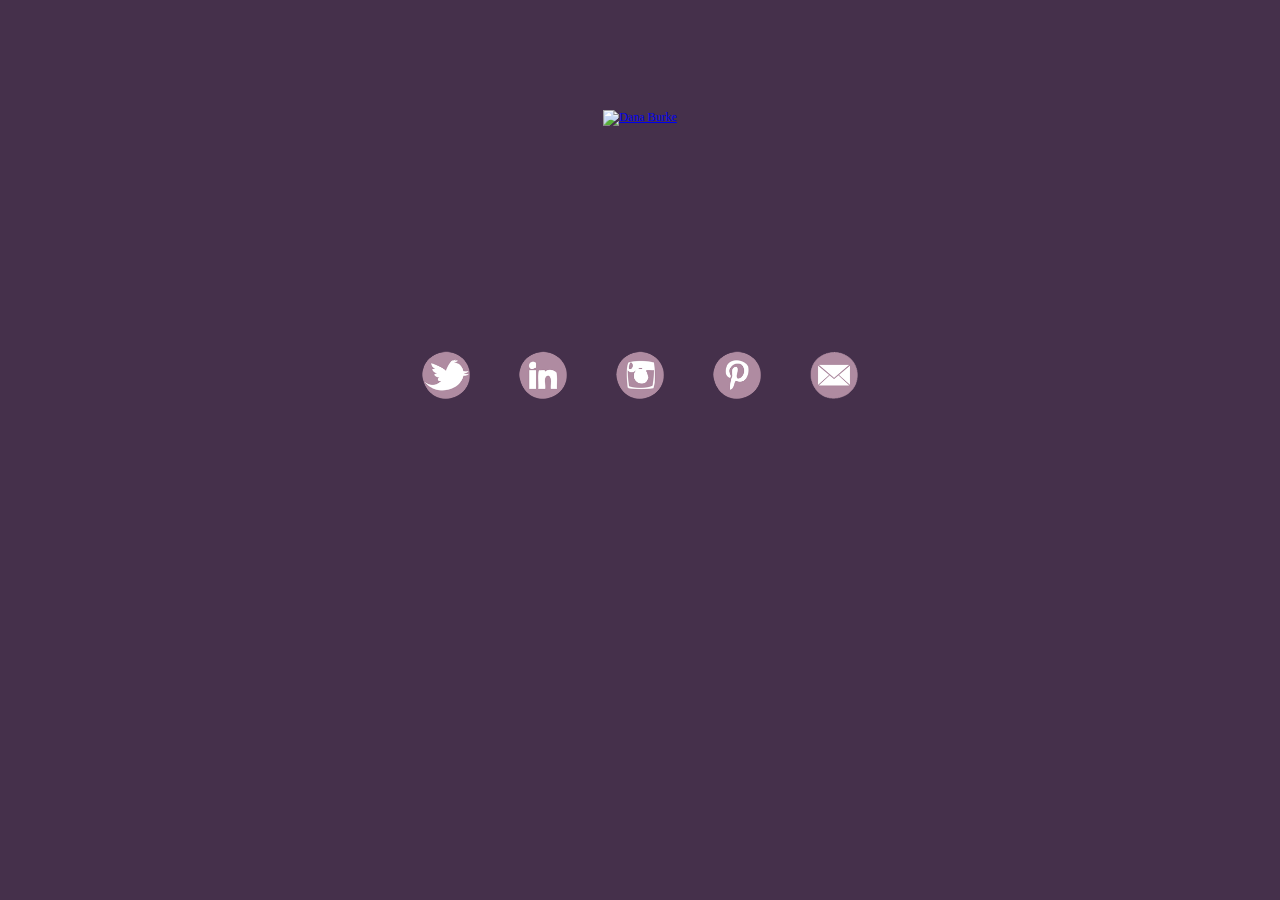
==== commit fc2921be: "removed bobounce" ====
--- a/index.html
+++ b/index.html
@@ -30,10 +30,6 @@
             <p>
                 <nav>
             </p>
-            
-    <div id="bounce">
-    <a href='#top'>Back to Top</a>
-        </div>
       
         </footer>
         
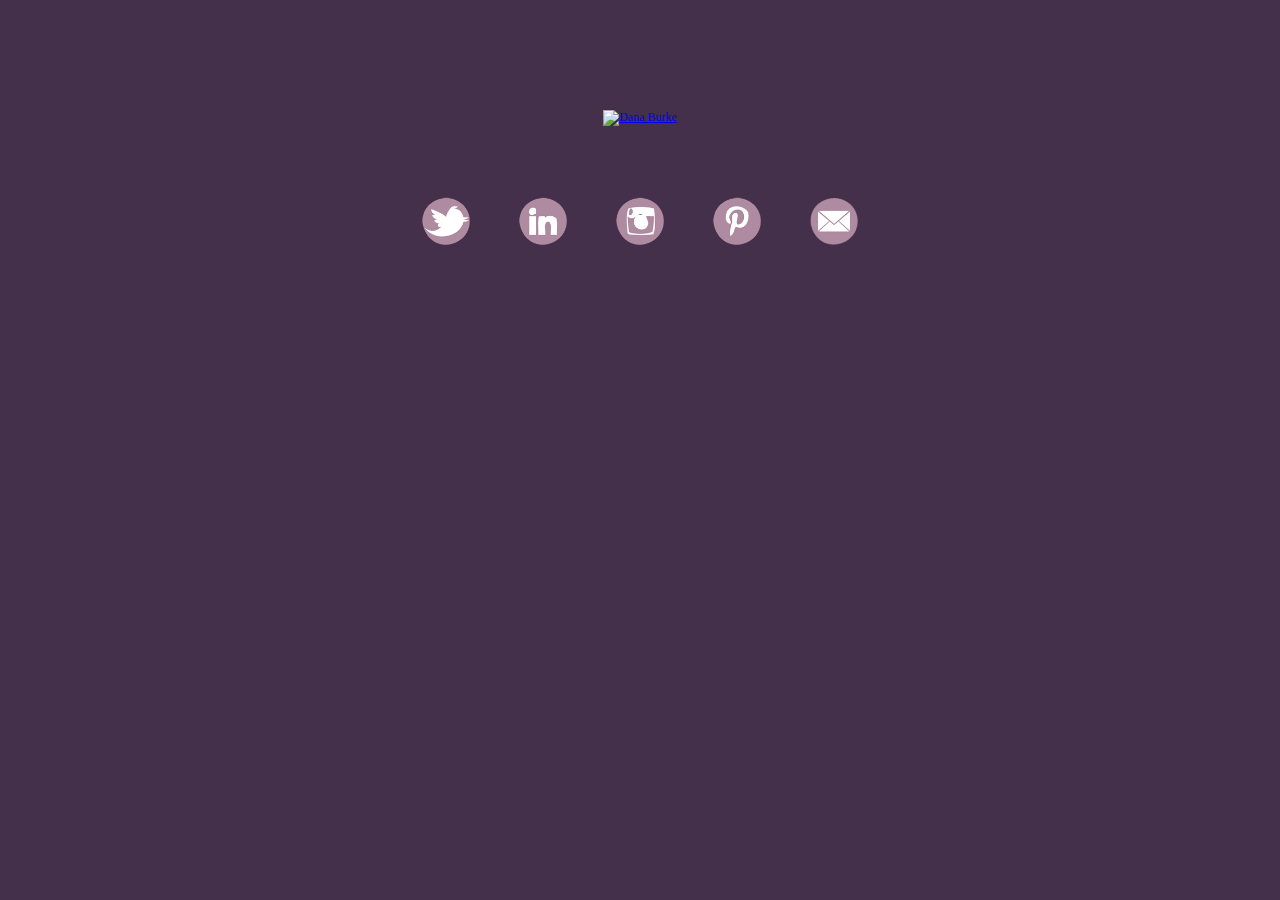
==== commit 45c20898: "logo update" ====
--- a/index.html
+++ b/index.html
@@ -8,7 +8,7 @@
     <body>
     <header>
         <div id="logo">
-                 <a href="index.html"> <img src="images/db_white.png" alt="Dana Burke"/> </a>
+                 <a href="index.html"> <img src="images/db.png" alt="Dana Burke"></a>
              </div>
         </header>
         
--- a/css/home.css
+++ b/css/home.css
@@ -8,13 +8,10 @@
 
 header {
     background-color: #45304b;
-    color: #ffffff;
-    height: 0px;
     padding-top: 100px;
 }
 
 #logo {
-    height: 200px;
     padding: 0px; /* TRouBLe */
 }
 
@@ -25,8 +22,9 @@
 }
  
 #social {
-    width: 100%;
-    margin: 250px 0 0 0; /* TRouBLe */
+    float: both;
+    width: 100%;
+    margin: 60px 0 0 0; /* TRouBLe */
 }
 
 #social p {
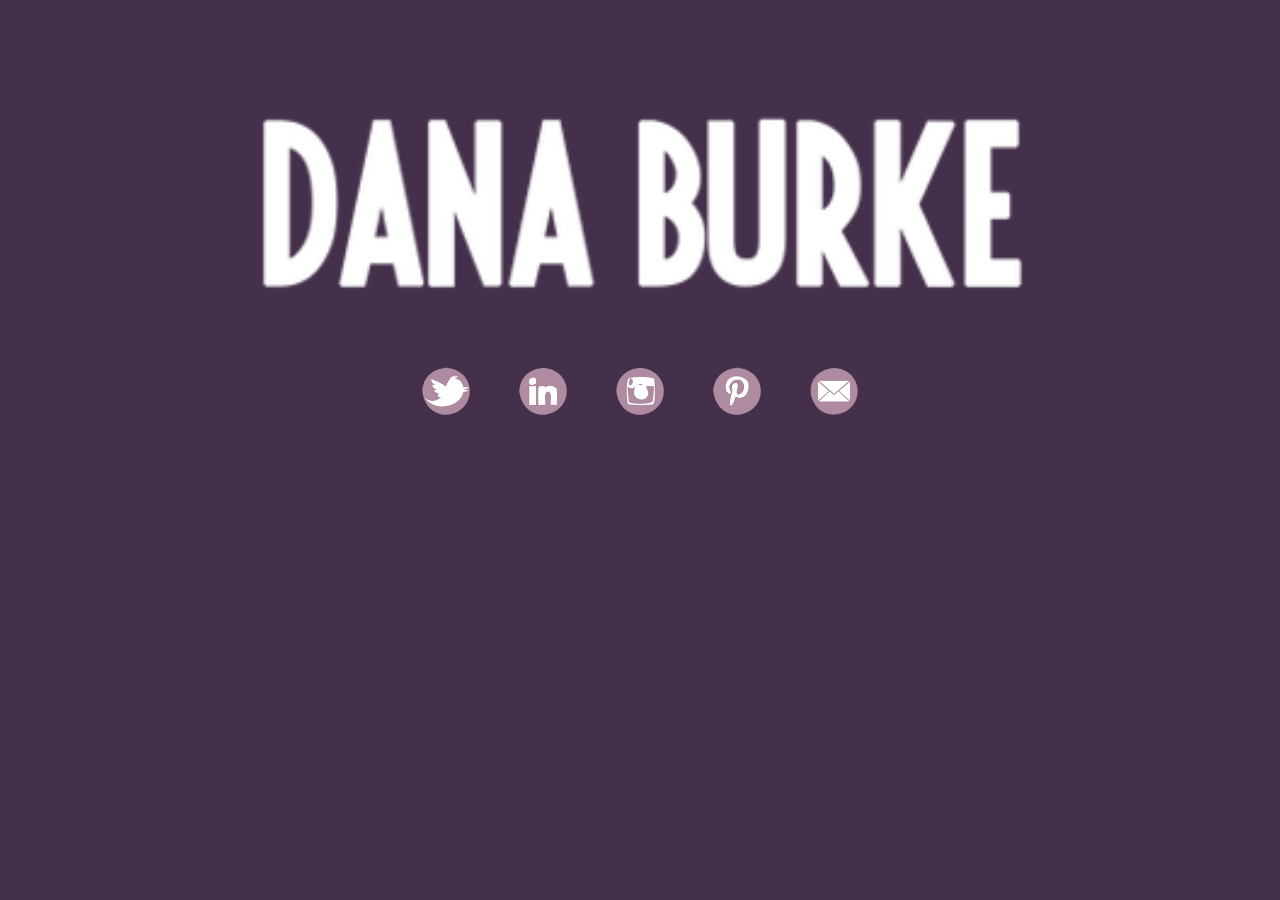
==== commit e04b6200: "logo code" ====
--- a/index.html
+++ b/index.html
@@ -8,7 +8,7 @@
     <body>
     <header>
         <div id="logo">
-                 <a href="index.html"> <img src="images/db.png" alt="Dana Burke"></a>
+                 <a href="index.html"> <img src="images/name_white.png" alt="Dana Burke"></a>
              </div>
         </header>
         
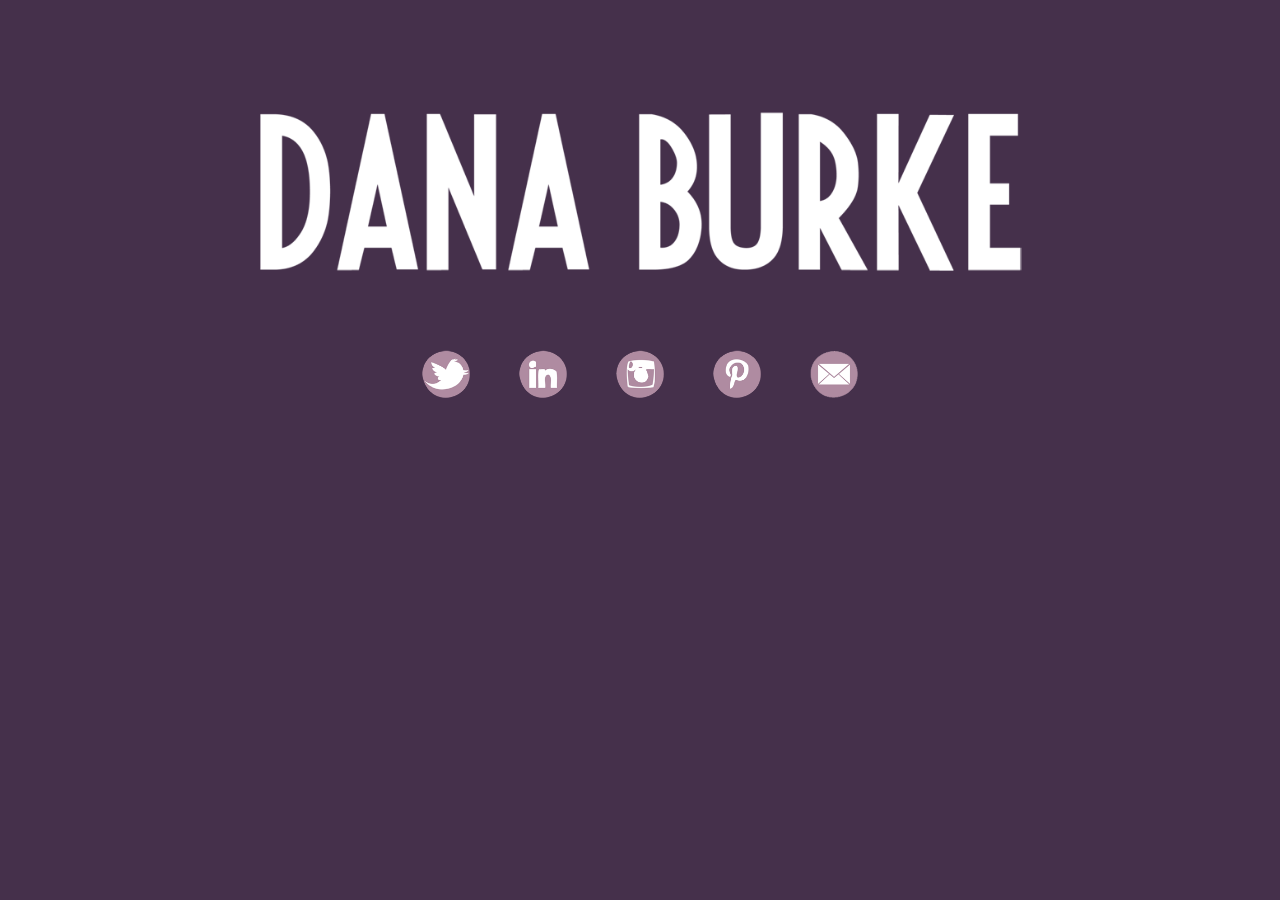
==== commit d51454e4: "case change" ====
--- a/index.html
+++ b/index.html
@@ -8,7 +8,7 @@
     <body>
     <header>
         <div id="logo">
-                 <a href="index.html"> <img src="images/name_white.png" alt="Dana Burke"></a>
+                 <a href="index.html"> <img src="images/DB.png" alt="Dana Burke"></a>
              </div>
         </header>
         
